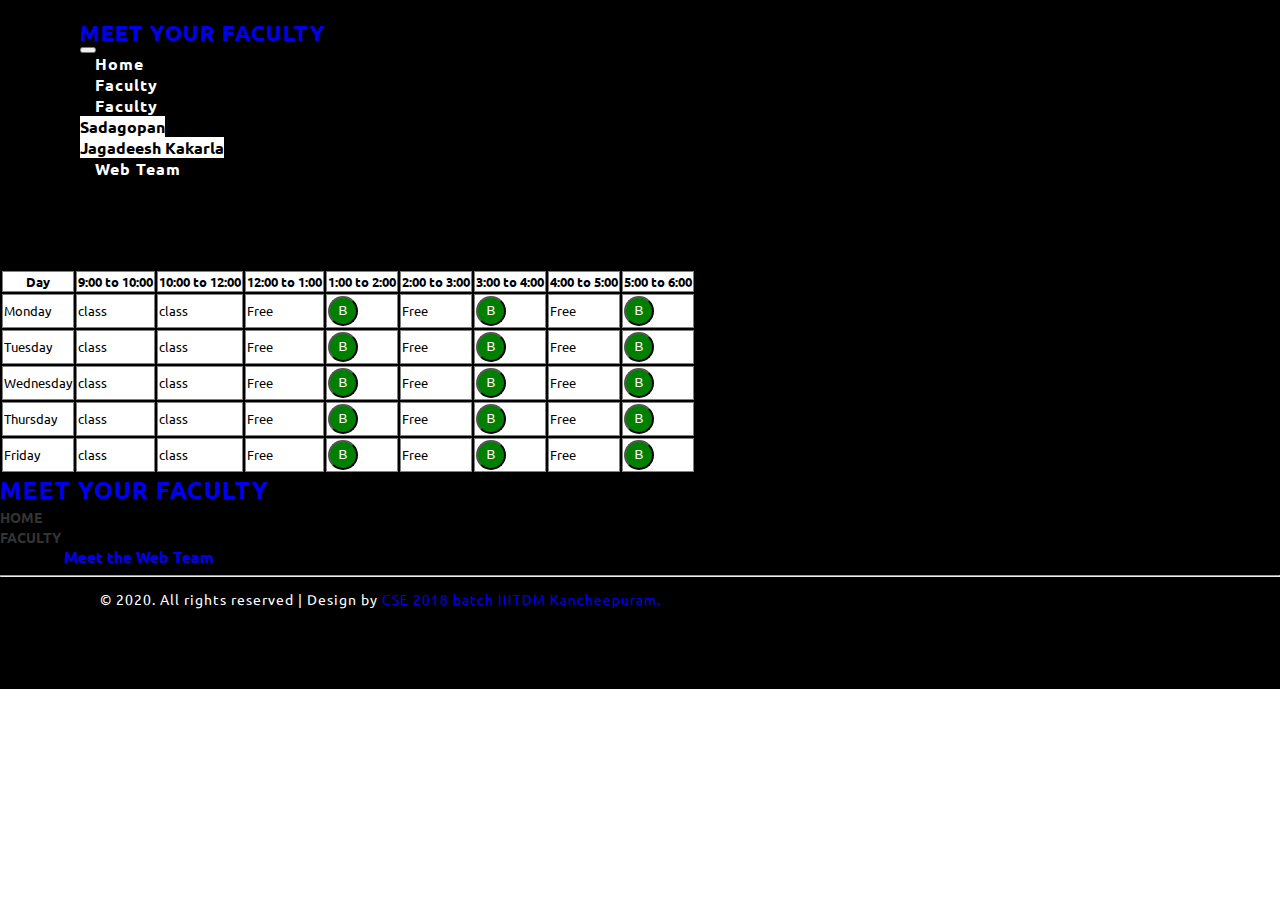
==== slots.html @ 19cb2a4a "upd" ====
<!DOCTYPE html>
<html lang="zxx">
  <head>
    <title>Meet your faculty - IIITDM</title>
    <meta name="viewport" content="width=device-width, initial-scale=1" />
    <meta charset="utf-8" />
    <meta
      name="keywords"
      content="Lite Responsive web template, Bootstrap Web Templates, Flat Web Templates, Android Compatible web template, 
	SmartPhone Compatible web template, free WebDesigns for Nokia, Samsung, LG, Sony Ericsson, Motorola web design"
    />
    <script>
      addEventListener(
        "load",
        function() {
          setTimeout(hideURLbar, 0);
        },
        false
      );

      function hideURLbar() {
        window.scrollTo(0, 1);
      }
    </script>
    <!-- Custom Theme files -->
    <link
      href="css/bootstrap.css"
      type="text/css"
      rel="stylesheet"
      media="all"
    />
    <link href="css/style.css" type="text/css" rel="stylesheet" media="all" />
    <!-- font-awesome icons -->
    <link href="css/fontawesome-all.min.css" rel="stylesheet" />
    <!-- //Custom Theme files -->
    <!-- online-fonts -->
    <link
      href="//fonts.googleapis.com/css?family=Ubuntu:300,300i,400,400i,500,500i,700,700i"
      rel="stylesheet"
    />
    <!-- //online-fonts -->
  </head>

  <body>
    <!-- banner -->
    <div class="banner" id="home">
      <!-- header -->
      <header>
        <nav
          class="navbar navbar-expand-lg navbar-light bg-gradient-secondary pt-3"
          
        >
          <h1>
            <a class="navbar-brand text-white" href="index.html">
              MEET YOUR FACULTY
            </a>
          </h1>
          <button
            class="navbar-toggler ml-md-auto"
            type="button"
            data-toggle="collapse"
            data-target="#navbarSupportedContent"
            aria-controls="navbarSupportedContent"
            aria-expanded="false"
            aria-label="Toggle navigation"
          >
            <span class="navbar-toggler-icon"></span>
          </button>
          <div class="collapse navbar-collapse" id="navbarSupportedContent">
            <ul class="navbar-nav ml-lg-auto text-center">
              <li class="nav-item scroll  mr-3 mt-lg-0 mt-3">
                <a class="nav-link" href="index.html">
                  Home
                </a>
              </li>
              <li class="nav-item  mr-3 mt-lg-0 mt-3">
                <a class="nav-link scroll" href="#services">Faculty</a>
              </li>
              <li class="nav-item dropdown mr-3 mt-lg-0 mt-3">
                <a
                  class="nav-link dropdown-toggle"
                  href="#"
                  id="navbarDropdown"
                  role="button"
                  data-toggle="dropdown"
                  aria-haspopup="true"
                  aria-expanded="false"
                >
                  Faculty
                </a>
                <div class="dropdown-menu" aria-labelledby="navbarDropdown">
                  <a class="dropdown-item scroll" href="#process">Sadagopan</a>
                  <div class="dropdown-divider"></div>
                  <a class="dropdown-item scroll" href="#partners">Jagadeesh Kakarla</a>
                </div>
              </li>
              <li class="nav-item scroll  mr-3 mt-lg-0 mt-3">
                <a class="nav-link" href="webteam.html">
                  Web Team
                </a>
              </li>
            </ul>
          </div>
        </nav>
      </header>
      <!-- //header -->

<!--table start -->      
<div class="container box_1170">
  <div style="padding-top: 20%;">
    <div class="table-responsive">
      <table class="table">
        <div>
          <tr>
            <th>Day</th>
            <th>9:00 to 10:00</th>
            <th>10:00 to 12:00</th>
            <th>12:00 to 1:00</th>
            <th>1:00 to 2:00</th>
            <th>2:00 to 3:00</th>
            <th>3:00 to 4:00</th>
            <th>4:00 to 5:00</th>
            <th>5:00 to 6:00</th>
          </tr>
        </div>
        <div>
          <tr>
            <td>Monday</td>
            <td>class</td>    
            <td>class</td>
            <td>Free</td>    
            <td><button class="button button1" onclick="alert('Slot is already taken')">B</button></td>
            <td>Free</td>    
            <td><button class="button button1" onclick="alert('Slot is already taken')">B</button></td>
            <td>Free</td>    
            <td><button class="button button1" onclick="alert('Slot is already taken')">B</button></td>
          </tr>
        </div>
        <div>
          <tr>
            <td>Tuesday</td>
            <td>class</td>    
            <td>class</td>
            <td>Free</td>    
            <td><button class="button button1" onclick="alert('Slot is already taken')">B</button></td>
            <td>Free</td>    
            <td><button class="button button1" onclick="alert('Slot is already taken')">B</button></td>
            <td>Free</td>    
            <td><button class="button button1" onclick="alert('Slot is already taken')">B</button></td>
          </tr>
        </div>
        <div>
          <tr>
            <td>Wednesday</td>
            <td>class</td>    
            <td>class</td>
            <td>Free</td>    
            <td><button class="button button1" onclick="alert('Slot is already taken')">B</button></td>
            <td>Free</td>    
            <td><button class="button button1" onclick="alert('Slot is already taken')">B</button></td>
            <td>Free</td>    
            <td><button class="button button1" onclick="alert('Slot is already taken')">B</button></td>
          </tr>
        </div>
        <div>
          <tr>
            <td>Thursday</td>
            <td>class</td>    
            <td>class</td>
            <td>Free</td>    
            <td><button class="button button1" onclick="alert('Slot is already taken')">B</button></td>
            <td>Free</td>    
            <td><button class="button button1" onclick="alert('Slot is already taken')">B</button></td>
            <td>Free</td>    
            <td><button class="button button1" onclick="alert('Slot is already taken')">B</button></td>
          </tr>
        </div>
        <div>
          <tr>
            <td>Friday</td>
            <td>class</td>    
            <td>class</td>
            <td>Free</td>    
            <td><button class="button button1" onclick="alert('Slot is already taken')">B</button></td>
            <td>Free</td>    
            <td><button class="button button1" onclick="alert('Slot is already taken')">B</button></td>
            <td>Free</td>    
            <td><button class="button button1" onclick="alert('Slot is already taken')">B</button></td>
          </tr>
        </div>
      </table>
    </div>
  </div>
</div>
<!--table end-->

    <!-- //contact -->
    <div class="text-sm-left text-center" style="background-color: black;">
      <div class="container py-4 py-sm-5"  >
        <h2>
          <a class="navbar-brand text-white" href="index.html">
            Meet your faculty
          </a>
        </h2>
        <div class="row py-sm-5 py-3">
          <div class="col-lg-2 col-md-4 col-sm-6">
            <ul class="list-agileits">
              <li>
                <a href="#home" class="nav-link scroll"> Home </a>
              </li>
              <li class="my-2">
                <a href="#services" class="nav-link scroll"> Faculty </a>
              </li>
          </div>
          <div class="col-lg-2 col-md-4 col-sm-6 mt-sm-5">
            <ul class="list-agileits">
              <li>
                <a href="#register" class="nav-link scroll"> </a>
              </li>
              <li class="my-2">
                <a href="#" class="nav-link"> </a>
              </li>
              <li class="my-2">
                <a href="#" class="nav-link"> </a>
              </li>
            </ul>
          </div>
          <div class="offset-lg-5"></div>
          <div class="col-lg-3 col-md-4 footer-end-grid mt-md-0 mt-sm-5">
              <a href="webteam.html" target="blank" ><strong> Meet the Web Team</strong> </a>
            </div>
          </div>
        </div>
        <hr/>
        <div class="d-flex justify-content-between pt-lg-5   footer-bottom-cpy" style="padding-bottom: 3%;">
          <div class="cpy-right text-center">
            <p style="margin-left: 100px;">
              © 2020. All rights reserved | Design by
              <a href="http://w3layouts.com" class="text-white">
                CSE 2018 batch IIITDM Kancheepuram.</a
              >
            </p>
          </div>
          <div class="social-icons pb-md-0 pb-4" style="margin-right: 200px;">
            <ul class="social-iconsv2 agileinfo text-center">
              <li class="ml-lg-5">
                <a href="#">
                  <i class="fab fa-facebook-f"></i>
                </a>
              </li>
              <li>
                <a href="#">
                  <i class="fab fa-twitter"></i>
                </a>
              </li>
              <li>
                <a href="#">
                  <i class="fab fa-google-plus-g"></i>
                </a>
              </li>
              <li>
                <a href="#">
                  <i class="fab fa-linkedin-in"></i>
                </a>
              </li>
            </ul>
          </div>
        </div>
      </div>
    <!-- //footer -->
    <!-- js -->
    <script src="js/jquery-2.2.3.min.js"></script>
    <!-- //js -->
    <!-- script for password match -->
    <script>
      window.onload = function() {
        document.getElementById("password1").onchange = validatePassword;
        document.getElementById("password2").onchange = validatePassword;
      };

      function validatePassword() {
        var pass2 = document.getElementById("password2").value;
        var pass1 = document.getElementById("password1").value;
        if (pass1 != pass2)
          document
            .getElementById("password2")
            .setCustomValidity("Passwords Don't Match");
        else document.getElementById("password2").setCustomValidity("");
        //empty string means no validation error
      }
    </script>
    <!-- script for password match -->
    <!-- start-smooth-scrolling -->
    <script src="js/move-top.js"></script>
    <script src="js/easing.js"></script>
    <script>
      jQuery(document).ready(function($) {
        $(".scroll").click(function(event) {
          event.preventDefault();

          $("html,body").animate(
            {
              scrollTop: $(this.hash).offset().top
            },
            1000
          );
        });
      });
    </script>
    <!-- //end-smooth-scrolling -->
    <!-- smooth-scrolling-of-move-up -->
    <script>
      $(document).ready(function() {
        /*
            var defaults = {
                containerID: 'toTop', // fading element id
                containerHoverID: 'toTopHover', // fading element hover id
                scrollSpeed: 1200,
                easingType: 'linear' 
            };
            */

        $().UItoTop({
          easingType: "easeOutQuart"
        });
      });
    </script>
    <script src="js/SmoothScroll.min.js"></script>
    <!-- //smooth-scrolling-of-move-up -->
    <!-- Bootstrap core JavaScript
================================================== -->
    <!-- Placed at the end of the document so the pages load faster -->
    <script src="js/bootstrap.js"></script>
  </body>
</html>
---- css/style.css ----
th,td {
  font-size: 13px;
  justify-content: center;
  border: 0.1px solid grey;
  background-color: #fff;
  font-family: "Ubuntu",sans-serif;
}

.table {
  justify-content: center;
}

.form {
  padding: 10% 10% 10% 10%;
}

.button {
  cursor: pointer;
  border-radius: 50%;
  height: 30px;
  width: 30px;
}

.button1 {
  color: white;
  background-color: green;
}

.button2 {
  background-color: red;
}

.bookslot-g {
  color: green;
}

body {
  margin: 0;
  font-family: "Ubuntu", sans-serif;
  background: #fff;
}

body a,
.slider-info a {
  transition: 0.5s all;
  -webkit-transition: 0.5s all;
  -moz-transition: 0.5s all;
  -o-transition: 0.5s all;
  -ms-transition: 0.5s all;
  text-decoration: none;
  outline: none;
}

.card_space {
  margin-bottom: 28px;
}

h1,
h2,
h3,
h4,
h5,
h6 {
  margin: 0;
  font-family: "Ubuntu", sans-serif;
}

p {
  margin: 0;
  color: #333;
  font-size: 1em;
  line-height: 2;
}

ul {
  margin: 0;
  padding: 0;
}

ul {
  list-style-type: none;
}

body a:hover {
  text-decoration: none;
}

body a:focus {
  outline: none;
  text-decoration: none;
}

.list-group-item {
  background-color: transparent;
}

/*-- bottom-to-top --*/

#toTop {
  display: none;
  text-decoration: none;
  position: fixed;
  bottom: 24px;
  right: 3%;
  overflow: hidden;
  z-index: 999;
  width: 32px;
  height: 32px;
  border: none;
  text-indent: 100%;
  background: url(../images/move-top.png) no-repeat 0px 0px;
}

#toTopHover {
  width: 32px;
  height: 32px;
  display: block;
  overflow: hidden;
  float: right;
  opacity: 0;
  -moz-opacity: 0;
  filter: alpha(opacity=0);
}

/*-- //bottom-to-top --*/

/* header */

header h1,
footer h2 {
  line-height: 0;
}

.navbar-light {
  padding: 1em 5em;
  position: absolute;
  z-index: 999;
  width: 100%;
  left: 0;
}

a.navbar-brand {
  font-family: "Ubuntu", sans-serif;
  text-transform: uppercase;
  font-weight: 800;
  font-size: 0.7em;
  letter-spacing: 1px;
}

a.navbar-brand i {
  color: rgba(0, 0, 0, 0.18);
  font-size: 2em;
}

.navbar-light .navbar-nav .nav-link {
  font-weight: 600;
  text-transform: capitalize;
  color: #fff;
  padding: 4px 15px;
  letter-spacing: 1px;
  -webkit-transition: 0.5s all ease;
  -moz-transition: 0.5s all ease;
  -o-transition: 0.5s all ease;
  -ms-transition: 0.5s all ease;
}

.navbar-light .navbar-nav .nav-link:hover,
.navbar-light .navbar-nav .nav-link:focus,
.navbar-light .navbar-nav .show > .nav-link,
.navbar-light .navbar-nav .active > .nav-link,
.navbar-light .navbar-nav .nav-link.show,
.navbar-light .navbar-nav .nav-link.active {
  color: #000000;
  background: #fff;
  border-radius: 5px;
  box-shadow: 0 20px 5px -10px rgba(0, 0, 0, 0.15);
  transform: translateY(5px);
  transform: translateY(5px);
  -ms-transform: translateY(5px);
  -o-transform: translateY(5px);
  -webkit-transform: translateY(5px);
}

.dropdown-item {
  color: #fff;
}

.dropdown-item,
.dropdown-item.active,
.dropdown-item:active {
  background-color: white;
  color: #000 !important;
  font-weight: 600;
}

.w3ls-btn {
  letter-spacing: 1px;
  font-weight: 600;
  background: transparent;
  border: 2px solid #fff;
  padding: 4px 15px;
  background: #eee;
}

/*-- //header --*/

/* banner */

.banner {
  background-color: #000;
  padding-top: 1%;
  /*background: url() center no-repeat;
	-webkit-background-size: cover;
	-moz-background-size: cover;
	-o-background-size: cover;
	-ms-background-size: cover;
	background-size: cover;
	position: relative; */
}

.inner-banner {
  background: url(../images/bg.jpg) no-repeat;
  -webkit-background-size: cover;
  -moz-background-size: cover;
  -o-background-size: cover;
  -ms-background-size: cover;
  background-size: cover;
  min-height: 200px;
  position: relative;
}

.banner-text {
  padding: 14vw 0;
  box-sizing: border-box;
}

.slider-info {
  text-align: right;
  width: 600px;
  margin-left: auto;
}

.slider-info h3 {
  font-size: 4em;
  text-transform: uppercase;
  color: #fff;
  font-weight: 600;
}

.agile-link-bnr {
  padding: 15px 80px;
  color: #fff;
  font-weight: 600;
  letter-spacing: 1px;
  font-size: 17px;
  background: #00bbf3;
  border: none;
  border-radius: 30px;
}

.agile-link-cnt {
  padding: 15px 40px;
  color: #fff;
  letter-spacing: 2px;
  font-size: 16px;
  background: #00bbf3;
  border: none;
  border-radius: 30px;
  text-transform: uppercase;
}

footer {
  background: #000;
}

.fv3-contact {
  padding: 0.5rem 1rem;
}

ul.social-iconsv2 li {
  display: inline-block;
  border-radius: 50%;
}

ul.social-iconsv2 li a {
  text-decoration: none;
  font-size: 16px;
}

ul.social-iconsv2 li a i.fab {
  font-size: 18px;
  line-height: 38px;
  width: 30px;
  height: 37px;
  color: #000;
  margin-right: 15px;
  border-radius: 50%;
  background-color: transparent;
  transition: all 0.5s ease-in-out;
  -webkit-transition: all 0.5s ease-in-out;
  -moz-transition: all 0.5s ease-in-out;
  -o-transition: all 0.5s ease-in-out;
  -ms-transition: all 0.5s ease-in-out;
}

ul.list-agileits li a {
  color: #333;
  text-transform: uppercase;
  font-weight: 600;
  font-size: 14px;
}

ul.social-iconsv2 li:first-child a {
  color: #3b5998;
}

ul.social-iconsv2 li:last-child {
  color: #287bbc;
}

.fv3-contact p {
  font-weight: 600;
}

.fv3-contact p a {
  color: #333;
}

/* //banner */

.cpy-right p {
  letter-spacing: 1px;
  font-size: 14px;
  color: #fff;
}

/* //end fixed social */

/* login */

.modal-content {
  position: relative;
  display: -webkit-box;
  display: -ms-flexbox;
  display: flex;
  -webkit-box-orient: vertical;
  -webkit-box-direction: normal;
  -ms-flex-direction: column;
  flex-direction: column;
  width: 100%;
  pointer-events: auto;
  border: 10px solid rgba(0, 0, 0, 0.19);
  border-radius: 0.3rem;
  outline: 0;
  color: #fff;
  font-family: "Ubuntu", sans-serif;
  background: #fff;
}

.right-w3l input[type="submit"] {
  background: #00bbf3;
  border: none;
  color: #fff;
  font-size: 1em;
  text-transform: uppercase;
  font-weight: 600;
  letter-spacing: 1px;
  font-family: "Ubuntu", sans-serif;
  cursor: pointer;
}

.col-form-label {
  text-transform: uppercase;
  font-weight: 600;
  color: #000;
  font-size: 13px;
  letter-spacing: 1px;
}

.modal-header {
  background: #fff;
  color: #000;
  border: none;
  text-transform: uppercase;
  margin: 0 auto;
}

.modal-body {
  position: relative;
  -webkit-box-flex: 1;
  -ms-flex: 1 1 auto;
  flex: 1 1 auto;
  padding: 1rem;
}

/* //modal */

/*--register--*/

.w3-register {
  background: #fff;
}

.register-bottom p span {
  color: #ff5f09;
  font-size: 1.5em;
  text-transform: uppercase;
  margin-left: 5px;
}

h3.agile-title {
  font-size: 4em;
  text-transform: uppercase;
  font-weight: 800;
  color: #000;
  margin-bottom: 1em;
}

.register-bottom h5 {
  color: #777;
  font-size: 1.5em;
  border-top: 1px solid rgba(0, 0, 0, 0.1);
}

.register-bottom h5 i {
  color: #000;
}

.title-wthree span {
  background: #00bbf3;
  width: 50px;
  height: 6px;
  margin: 0 0 1.5em;
  display: inline-block;
}

.fv3-register h6 {
  text-transform: uppercase;
  color: #000;
  margin-bottom: 10px;
}

.address h5 {
  color: #000;
  text-transform: capitalize;
  font-size: 1.1em;
}

.address p a,
p.c-txt {
  color: #777;
}

.address p a:hover {
  color: #000;
}

form.register-wthree label {
  line-height: 2.5;
  color: #000;
  font-weight: 600;
  text-transform: uppercase;
}

form.register-wthree label span {
  color: #00bbf3;
}

.btn-agile {
  background: #000;
  color: #fff;
  padding: 15px 10px;
  border-radius: 30px;
  text-transform: uppercase;
  font-weight: 600;
  letter-spacing: 1px;
}

form.register-wthree .form-control {
  border-radius: 0;
  border: none;
  background: #eee;
}

.register-top1 h5 {
  font-size: 2em;
}

.address h5 {
  font-size: 1.5em;
}

/*--//register--*/

/* services */

#services {
  background: #2d2d2d;
}

h4.sec-title {
  margin: 1.2em 0;
  text-transform: uppercase;
  color: #ff5f09;
  font-size: 1.5em;
}

h4.sec-title1 {
  margin: 0 1.2em;
  text-transform: uppercase;
  color: #000;
  font-size: 1.5em;
}

.agileits-services-grids i {
  font-size: 2em;
  color: #d56e9b;
  width: 50px;
  height: 50px;
  line-height: 50px;
  text-align: center;
  box-shadow: 7px 4px 5px rgba(0, 0, 0, 0.37);
  border-radius: 50%;
}

.agileits-services-grids p {
  color: #8c8c8c;
}

.agileits-services-grids span {
  width: 70px;
  height: 1px;
  background: #2d2d2d;
  display: block;
  margin-bottom: 1em;
}

.agileits-services-grids {
  background: rgba(0, 0, 0, 0.57);
  padding: 2em;
}

a.service-btn {
  background: #77bce7;
  color: #fff;
  font-size: 12px;
  text-transform: capitalize;
  padding: 6px 15px;
  display: inline-block;
  margin: 10px 0 0;
  border-radius: 5px;
  letter-spacing: 1px;
}

/*-- //services --*/

/* process */

h4.sec-title1.flow-odd {
  margin-right: 4em;
  margin-left: 0;
}

span.process-circle {
  display: block;
  background: #ff5f09;
  width: 25px;
  height: 25px;
  border-radius: 50%;
  border: 5px solid #fbdcce;
}

.process-direction {
  position: absolute;
  border-top: 3px dotted #4bafe8;
  transform: rotate(115deg);
  left: -62%;
  width: 91%;
  top: 253px;
}

.process-direction2 {
  position: absolute;
  border-top: 3px dotted #4bafe8;
  transform: rotate(64deg);
  left: -61%;
  width: 90%;
  top: -234px;
}

ul.partners-icon li i {
  font-size: 9em;
  color: #777;
}

ul.partners-icon li {
  display: inline-block;
  margin: 0 2em;
}

/* //process */

/* contact */

#partners {
  background: url(../images/partners.jpg) center no-repeat;
  background-size: cover;
}

textarea {
  height: 200px;
  resize: none;
}

/* //contact */

footer {
  background: url(../images/footer.jpg) center no-repeat;
  background-size: cover;
}

.fv3-contact span {
  color: #eee;
}

h2 a.navbar-brand {
  font-family: "Ubuntu", sans-serif;
  text-transform: uppercase;
  font-weight: 800;
  font-size: 1em;
}

h2 a.navbar-brand i {
  color: rgba(0, 0, 0, 0.18);
  font-size: 2em;
}

.form-control:focus {
  box-shadow: 0 0 0 0.2rem rgba(0, 123, 255, 0);
}

.footer-end-grid {
  padding-left: 4em;
}

/* -- Responsive code -- */

@media screen and (max-width: 1600px) {
}

@media screen and (max-width: 1440px) {
}

@media screen and (max-width: 1366px) {
}

@media screen and (max-width: 1280px) {
  .slider-info h3 {
    font-size: 3.5em;
  }
  h3.agile-title {
    font-size: 3.5em;
  }
}

@media screen and (max-width: 1080px) {
  .slider-info h3 {
    font-size: 3.2em;
  }
  .footer-end-grid {
    padding-left: 0em;
  }
  ul.partners-icon li i {
    font-size: 7em;
  }
  h4.sec-title1.flow-odd {
    margin-right: 0.5em;
  }
  .process-direction {
    transform: rotate(117deg);
    left: -67%;
    width: 97%;
    top: 235px;
  }
  .process-direction2 {
    transform: rotate(63deg);
    left: -66%;
    width: 97%;
    top: -208px;
  }
}

@media screen and (max-width: 1050px) {
}

@media screen and (max-width: 1024px) {
}

@media screen and (max-width: 991px) {
  .navbar-collapse {
    background: #00bbf3;
    padding: 1em;
  }
  .dropdown-menu.show {
    text-align: center;
  }
  h3.agile-title {
    font-size: 3em;
  }
  ul.partners-icon li {
    margin: 0 1em;
  }
  ul.partners-icon li i {
    font-size: 6em;
  }
  .process-direction,
  span.process-circle,
  .process-direction2 {
    display: none;
  }
  h4.sec-title1 {
    margin: 0;
  }
}

@media screen and (max-width: 900px) {
}

@media screen and (max-width: 800px) {
  .slider-info h3 {
    font-size: 2.8em;
  }
  .agile-link-cnt {
    padding: 10px 30px;
    letter-spacing: 1px;
    font-size: 15px;
  }
}

@media screen and (max-width: 768px) {
  .agile-link-bnr {
    padding: 9px 48px;
    font-size: 15px;
  }
  h3.agile-title {
    font-size: 2.5em;
  }
}

@media screen and (max-width: 736px) {
  .slider-info {
    width: 547px;
    padding-top: 3em;
  }
  ul.partners-icon li i {
    font-size: 4.5em;
  }
  .footer-bottom-cpy {
    display: flex;
    flex-direction: column;
  }
  .cpy-right {
    order: 1;
    max-width: 100%;
  }
  social-icons {
    order: 0;
  }
}

@media screen and (max-width: 667px) {
  .slider-info h3 {
    font-size: 2.5em;
  }
}

@media screen and (max-width: 640px) {
}

@media screen and (max-width: 600px) {
  .slider-info {
    width: auto;
  }
  .slider-info h3 {
    font-size: 2.3em;
  }
}

@media screen and (max-width: 568px) {
  h3.agile-title {
    font-size: 1.8em;
  }
  .btn-agile {
    padding: 10px;
  }
  .slider-info h3 {
    font-size: 1.8em;
  }
  form.register-wthree label {
    font-size: 0.9em;
  }
}

@media screen and (max-width: 480px) {
  .navbar-light {
    padding: 1em 2em;
  }
  ul.partners-icon li i {
    font-size: 3.5em;
  }
  h4.sec-title1 {
    font-size: 1.2em;
  }
  .agile-link-bnr {
    padding: 7px 30px;
    font-size: 14px;
  }
  .agile-link-cnt {
    padding: 8px 30px;
    letter-spacing: 0px;
    font-size: 14px;
  }
}

@media screen and (max-width: 414px) {
  a.navbar-brand i {
    font-size: 1.5em;
  }
  ul.partners-icon li {
    margin: 0 0.5em;
  }
}

@media screen and (max-width: 384px) {
  .agile-link-bnr {
    padding: 6px 25px;
    font-size: 14px;
    letter-spacing: 0;
  }
  h3.agile-title {
    font-size: 1.5em;
  }
  ul.partners-icon li {
    display: block;
  }
}

@media screen and (max-width: 375px) {
  .slider-info h3 {
    font-size: 1.6em;
  }
}

@media screen and (max-width: 320px) {
  .register-bottom h5 {
    font-size: 1.3em;
  }
}

/* -- //Responsive code -- */
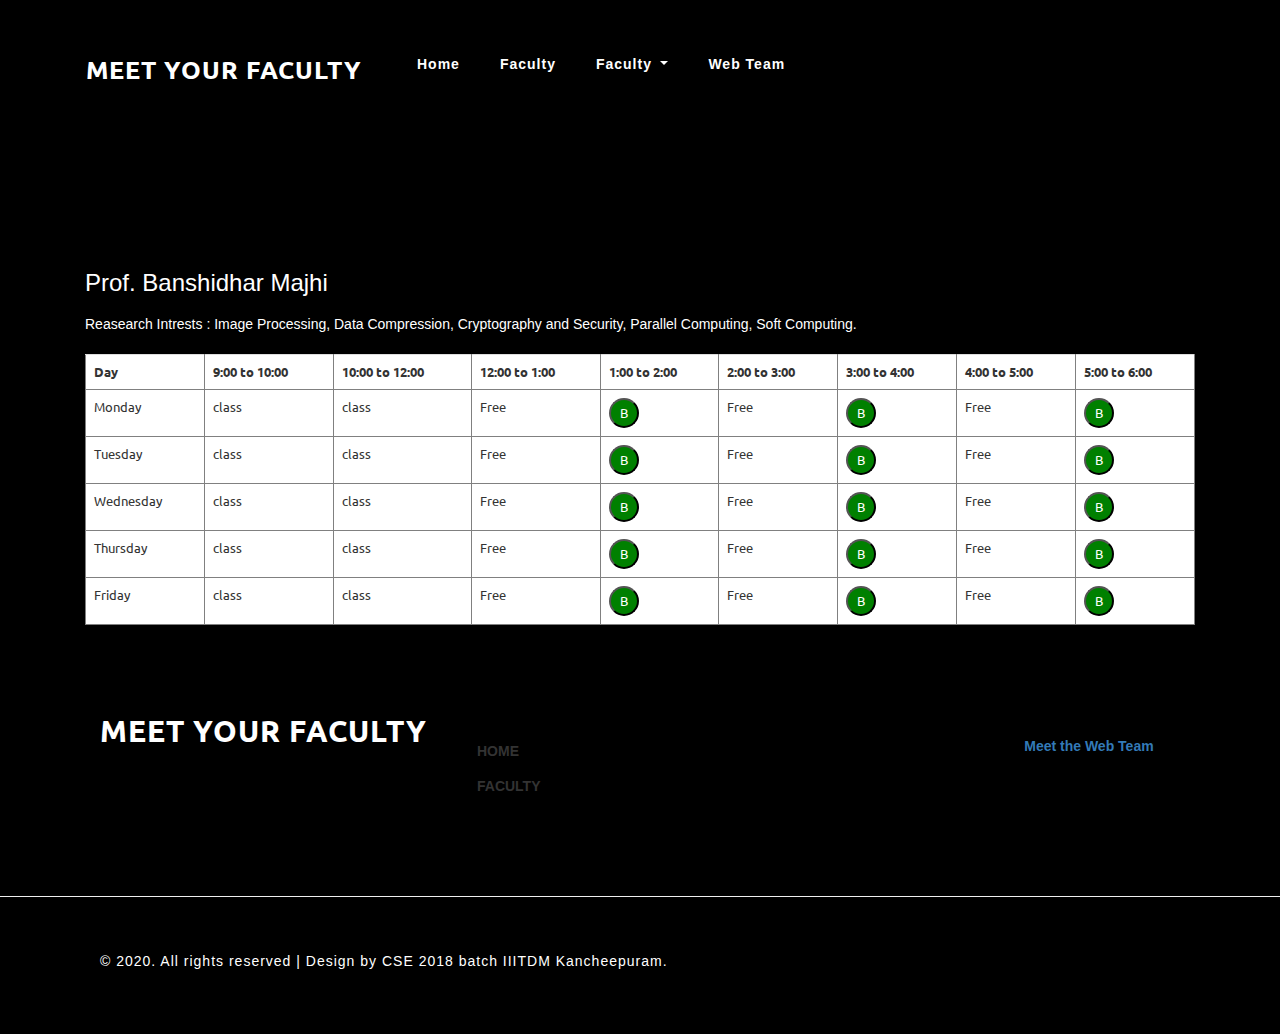
==== commit 74f3eb9c: "update" ====
--- a/slots.html
+++ b/slots.html
@@ -1,113 +1,119 @@
 <!DOCTYPE html>
 <html lang="zxx">
-  <head>
-    <title>Meet your faculty - IIITDM</title>
-    <meta name="viewport" content="width=device-width, initial-scale=1" />
-    <meta charset="utf-8" />
-    <meta
-      name="keywords"
-      content="Lite Responsive web template, Bootstrap Web Templates, Flat Web Templates, Android Compatible web template, 
-	SmartPhone Compatible web template, free WebDesigns for Nokia, Samsung, LG, Sony Ericsson, Motorola web design"
-    />
-    <script>
-      addEventListener(
-        "load",
-        function() {
-          setTimeout(hideURLbar, 0);
-        },
-        false
-      );
-
-      function hideURLbar() {
-        window.scrollTo(0, 1);
-      }
-    </script>
-    <!-- Custom Theme files -->
-    <link
-      href="css/bootstrap.css"
-      type="text/css"
-      rel="stylesheet"
-      media="all"
-    />
-    <link href="css/style.css" type="text/css" rel="stylesheet" media="all" />
-    <!-- font-awesome icons -->
-    <link href="css/fontawesome-all.min.css" rel="stylesheet" />
-    <!-- //Custom Theme files -->
-    <!-- online-fonts -->
-    <link
-      href="//fonts.googleapis.com/css?family=Ubuntu:300,300i,400,400i,500,500i,700,700i"
-      rel="stylesheet"
-    />
-    <!-- //online-fonts -->
-  </head>
-
-  <body>
-    <!-- banner -->
-    <div class="banner" id="home">
-      <!-- header -->
-      <header>
-        <nav
-          class="navbar navbar-expand-lg navbar-light bg-gradient-secondary pt-3"
-          
+<head>
+  <title>Meet your faculty - IIITDM</title>
+  <meta name="viewport" content="width=device-width, initial-scale=1" />
+  <meta charset="utf-8" />
+  <meta
+    name="keywords"
+    content="Lite Responsive web template, Bootstrap Web Templates, Flat Web Templates, Android Compatible web template, 
+SmartPhone Compatible web template, free WebDesigns for Nokia, Samsung, LG, Sony Ericsson, Motorola web design"
+  />
+  <script>
+    addEventListener(
+      "load",
+      function() {
+        setTimeout(hideURLbar, 0);
+      },
+      false
+    );
+    function hideURLbar() {
+      window.scrollTo(0, 1);
+    }
+  </script>
+  <!-- Custom Theme files -->
+  <link
+    href="css/bootstrap.css"
+    type="text/css"
+    rel="stylesheet"
+    media="all"
+  />
+  <link href="css/style.css" type="text/css" rel="stylesheet" media="all" />
+  <link href="js/modal.js" type="text/js" rel="stylesheet" media="all" />
+  <!-- font-awesome icons -->
+  <link href="css/fontawesome-all.min.css" rel="stylesheet" />
+  <!-- //Custom Theme files -->
+  <!-- online-fonts -->
+  <link
+    href="//fonts.googleapis.com/css?family=Ubuntu:300,300i,400,400i,500,500i,700,700i"
+    rel="stylesheet"
+  />
+  <!-- //online-fonts -->
+</head>
+<body>
+  <!-- banner -->
+  <div class="banner" id="home">
+    <!-- header -->
+    <header>
+      <nav
+        class="navbar navbar-expand-lg navbar-light bg-gradient-secondary pt-3"
+        
+      >
+        <h1>
+          <a class="navbar-brand text-white" href="index.html">
+            MEET YOUR FACULTY
+          </a>
+        </h1>
+        <button
+          class="navbar-toggler ml-md-auto"
+          type="button"
+          data-toggle="collapse"
+          data-target="#navbarSupportedContent"
+          aria-controls="navbarSupportedContent"
+          aria-expanded="false"
+          aria-label="Toggle navigation"
         >
-          <h1>
-            <a class="navbar-brand text-white" href="index.html">
-              MEET YOUR FACULTY
-            </a>
-          </h1>
-          <button
-            class="navbar-toggler ml-md-auto"
-            type="button"
-            data-toggle="collapse"
-            data-target="#navbarSupportedContent"
-            aria-controls="navbarSupportedContent"
-            aria-expanded="false"
-            aria-label="Toggle navigation"
-          >
-            <span class="navbar-toggler-icon"></span>
-          </button>
-          <div class="collapse navbar-collapse" id="navbarSupportedContent">
-            <ul class="navbar-nav ml-lg-auto text-center">
-              <li class="nav-item scroll  mr-3 mt-lg-0 mt-3">
-                <a class="nav-link" href="index.html">
-                  Home
-                </a>
-              </li>
-              <li class="nav-item  mr-3 mt-lg-0 mt-3">
-                <a class="nav-link scroll" href="#services">Faculty</a>
-              </li>
-              <li class="nav-item dropdown mr-3 mt-lg-0 mt-3">
-                <a
-                  class="nav-link dropdown-toggle"
-                  href="#"
-                  id="navbarDropdown"
-                  role="button"
-                  data-toggle="dropdown"
-                  aria-haspopup="true"
-                  aria-expanded="false"
-                >
-                  Faculty
-                </a>
-                <div class="dropdown-menu" aria-labelledby="navbarDropdown">
-                  <a class="dropdown-item scroll" href="#process">Sadagopan</a>
-                  <div class="dropdown-divider"></div>
-                  <a class="dropdown-item scroll" href="#partners">Jagadeesh Kakarla</a>
-                </div>
-              </li>
-              <li class="nav-item scroll  mr-3 mt-lg-0 mt-3">
-                <a class="nav-link" href="webteam.html">
-                  Web Team
-                </a>
-              </li>
-            </ul>
-          </div>
-        </nav>
-      </header>
-      <!-- //header -->
+          <span class="navbar-toggler-icon"></span>
+        </button>
+        <div class="collapse navbar-collapse" id="navbarSupportedContent">
+          <ul class="navbar-nav ml-lg-auto text-center">
+            <li class="nav-item scroll  mr-3 mt-lg-0 mt-3">
+              <a class="nav-link" href="index.html">
+                Home
+              </a>
+            </li>
+            <li class="nav-item  mr-3 mt-lg-0 mt-3">
+              <a class="nav-link scroll" href="#services">Faculty</a>
+            </li>
+            <li class="nav-item dropdown mr-3 mt-lg-0 mt-3">
+              <a
+                class="nav-link dropdown-toggle"
+                href="#"
+                id="navbarDropdown"
+                role="button"
+                data-toggle="dropdown"
+                aria-haspopup="true"
+                aria-expanded="false"
+              >
+                Faculty
+              </a>
+              <div class="dropdown-menu" aria-labelledby="navbarDropdown">
+                <a class="dropdown-item scroll" href="#process">Sadagopan</a>
+                <div class="dropdown-divider"></div>
+                <a class="dropdown-item scroll" href="#partners">Jagadeesh Kakarla</a>
+              </div>
+            </li>
+            <li class="nav-item scroll  mr-3 mt-lg-0 mt-3">
+              <a class="nav-link" href="webteam.html">
+                Web Team
+              </a>
+            </li>
+          </ul>
+        </div>
+      </nav>
+    </header>
+<!-- //header -->
 
 <!--table start -->      
+<div class="mobileHide">
 <div class="container box_1170">
-  <div style="padding-top: 20%;">
+  <div style="padding-bottom: 1%; padding-top: 10%;">
+    <h3 class="name_slot">
+      Prof. Banshidhar  Majhi
+    </h3>
+    <h5 class="name_slot">
+      Reasearch Intrests : Image Processing, Data Compression, Cryptography and Security, Parallel Computing, Soft Computing.
+    </h5>
     <div class="table-responsive">
       <table class="table">
         <div>
@@ -129,11 +135,11 @@
             <td>class</td>    
             <td>class</td>
             <td>Free</td>    
-            <td><button class="button button1" onclick="alert('Slot is already taken')">B</button></td>
-            <td>Free</td>    
-            <td><button class="button button1" onclick="alert('Slot is already taken')">B</button></td>
-            <td>Free</td>    
-            <td><button class="button button1" onclick="alert('Slot is already taken')">B</button></td>
+            <td><button type="button" class="button button1" data-toggle="modal" data-target="#myModal">B</button></td>
+            <td>Free</td>    
+            <td><button type="button" class="button button1" data-toggle="modal" data-target="#myModal">B</button></td>
+            <td>Free</td>    
+            <td><button type="button" class="button button1" data-toggle="modal" data-target="#myModal">B</button></td>
           </tr>
         </div>
         <div>
@@ -142,11 +148,11 @@
             <td>class</td>    
             <td>class</td>
             <td>Free</td>    
-            <td><button class="button button1" onclick="alert('Slot is already taken')">B</button></td>
-            <td>Free</td>    
-            <td><button class="button button1" onclick="alert('Slot is already taken')">B</button></td>
-            <td>Free</td>    
-            <td><button class="button button1" onclick="alert('Slot is already taken')">B</button></td>
+            <td><button type="button" class="button button1" data-toggle="modal" data-target="#myModal">B</button></td>
+            <td>Free</td>    
+            <td><button type="button" class="button button1" data-toggle="modal" data-target="#myModal">B</button></td>
+            <td>Free</td>    
+            <td><button type="button" class="button button1" data-toggle="modal" data-target="#myModal">B</button></td>
           </tr>
         </div>
         <div>
@@ -155,11 +161,11 @@
             <td>class</td>    
             <td>class</td>
             <td>Free</td>    
-            <td><button class="button button1" onclick="alert('Slot is already taken')">B</button></td>
-            <td>Free</td>    
-            <td><button class="button button1" onclick="alert('Slot is already taken')">B</button></td>
-            <td>Free</td>    
-            <td><button class="button button1" onclick="alert('Slot is already taken')">B</button></td>
+            <td><button type="button" class="button button1" data-toggle="modal" data-target="#myModal">B</button></td>
+            <td>Free</td>    
+            <td><button type="button" class="button button1" data-toggle="modal" data-target="#myModal">B</button></td>
+            <td>Free</td>    
+            <td><button type="button" class="button button1" data-toggle="modal" data-target="#myModal">B</button></td>
           </tr>
         </div>
         <div>
@@ -168,11 +174,11 @@
             <td>class</td>    
             <td>class</td>
             <td>Free</td>    
-            <td><button class="button button1" onclick="alert('Slot is already taken')">B</button></td>
-            <td>Free</td>    
-            <td><button class="button button1" onclick="alert('Slot is already taken')">B</button></td>
-            <td>Free</td>    
-            <td><button class="button button1" onclick="alert('Slot is already taken')">B</button></td>
+            <td><button type="button" class="button button1" data-toggle="modal" data-target="#myModal">B</button></td>
+            <td>Free</td>    
+            <td><button type="button" class="button button1" data-toggle="modal" data-target="#myModal">B</button></td>
+            <td>Free</td>    
+            <td><button type="button" class="button button1" data-toggle="modal" data-target="#myModal">B</button></td>
           </tr>
         </div>
         <div>
@@ -181,18 +187,87 @@
             <td>class</td>    
             <td>class</td>
             <td>Free</td>    
-            <td><button class="button button1" onclick="alert('Slot is already taken')">B</button></td>
-            <td>Free</td>    
-            <td><button class="button button1" onclick="alert('Slot is already taken')">B</button></td>
-            <td>Free</td>    
-            <td><button class="button button1" onclick="alert('Slot is already taken')">B</button></td>
+            <td><button type="button" class="button button1" data-toggle="modal" data-target="#myModal">B</button></td>
+            <td>Free</td>    
+            <td><button type="button" class="button button1" data-toggle="modal" data-target="#myModal">B</button></td>
+            <td>Free</td>    
+            <td><button type="button" class="button button1" data-toggle="modal" data-target="#myModal">B</button></td>
           </tr>
         </div>
       </table>
     </div>
   </div>
 </div>
+
+</div>
 <!--table end-->
+
+<!--mobile view-->
+<div class="mobileShow">
+  <div class="container box_1170" style="padding-bottom: 2%; padding-top: 13%;">
+    <h3 class="name_slot">
+      Prof. Banshidhar  Majhi
+    </h3>
+    <h5 class="name_slot">
+      Reasearch Intrests : Image Processing, Data Compression, Cryptography and Security, Parallel Computing, Soft Computing.
+    </h5>
+    <div class="row">
+      <div class="col">
+        <p class="mtable">Monday</p>
+        <p class="mtable">Tuesday</p>
+        <p class="mtable">Wednesday</p>
+        <p class="mtable">Thursday</p>
+        <p class="mtable">Friday</p>
+      </div>
+      <div class="col">
+        <button type="button" class="button button1" data-toggle="modal" data-target="#mymodal">B</button>
+      </div>
+    </div>
+  </div>  
+</div>
+<!--mobile view-->
+
+<!--Modal Start-->
+<div class="modal fade" id="myModal" role="dialog">
+  <div class="modal-dialog modal-lg">
+    <div class="modal-content">
+      <div class="modal-header">
+        <!-- <button style="float: right;" type="button" class="close" data-dismiss="modal">&times;</button> -->
+        <h4 class="modal-title">Modal Header</h4>
+      </div>
+      <div class="modal-body">
+        <p>This is a large modal.</p>
+      </div>
+      <div class="modal-footer">
+        <button type="button" class="btn btn-default" data-dismiss="modal">Close</button>
+      </div>
+    </div>
+  </div>
+</div>
+</div>
+<!--Modal End-->
+
+<!--Mobile Modal Start-->
+<center>
+<div class="modal fade" id="mymodal" role="dialog">
+  <div class="modal-dialog modal-sm" style="width: 70%;">
+    <div class="modal-content">
+      <div class="modal-header">
+        <!-- <button style="float: right;" type="button" class="close" data-dismiss="modal">&times;</button> -->
+        <h4 class="modal-title">Modal Header</h4>
+      </div>
+      <div class="modal-body">
+        <p>This is a small modal.</p>
+      </div>
+      <div class="modal-footer">
+        <button type="button" class="btn btn-default" data-dismiss="modal">Close</button>
+      </div>
+    </div>
+  </div>
+</div>
+</div>
+</center>
+<!--Mobile Modal End-->
 
     <!-- //contact -->
     <div class="text-sm-left text-center" style="background-color: black;">
@@ -293,7 +368,7 @@
     <!-- start-smooth-scrolling -->
     <script src="js/move-top.js"></script>
     <script src="js/easing.js"></script>
-    <script>
+    <!-- <script>
       jQuery(document).ready(function($) {
         $(".scroll").click(function(event) {
           event.preventDefault();
@@ -306,7 +381,7 @@
           );
         });
       });
-    </script>
+    </script> -->
     <!-- //end-smooth-scrolling -->
     <!-- smooth-scrolling-of-move-up -->
     <script>
@@ -325,11 +400,31 @@
         });
       });
     </script>
+<script>
+  var modal = document.getElementById("myModal");
+  var btn = document.getElementById("myBtn");
+  var span = document.getElementsByClassName("close")[0];
+  btn.onclick = function() {
+    modal.style.display = "block";
+  }
+  span.onclick = function() {
+    modal.style.display = "none";
+  }
+  window.onclick = function(event) {
+    if (event.target == modal) {
+      modal.style.display = "none";
+    }
+  }
+</script>
     <script src="js/SmoothScroll.min.js"></script>
-    <!-- //smooth-scrolling-of-move-up -->
+    <script src="https://ajax.googleapis.com/ajax/libs/jquery/3.4.1/jquery.min.js"></script>
+    <script src="https://maxcdn.bootstrapcdn.com/bootstrap/3.4.1/js/bootstrap.min.js"></script>
+    <link rel="stylesheet" href="https://maxcdn.bootstrapcdn.com/bootstrap/3.4.1/css/bootstrap.min.css">
+    <!-- smooth-scrolling-of-move-up -->
     <!-- Bootstrap core JavaScript
 ================================================== -->
     <!-- Placed at the end of the document so the pages load faster -->
     <script src="js/bootstrap.js"></script>
+    <!-- <script src="js/modal.js"></script> -->
   </body>
 </html>
--- a/css/style.css
+++ b/css/style.css
@@ -1,3 +1,28 @@
+
+.mobileShow { display: none;}
+
+/* Smartphone Portrait and Landscape */
+@media only screen
+  and (min-device-width : 320px)
+  and (max-device-width : 480px){ 
+    .mobileShow {display: inline;}
+}
+
+.mobileHide { display: inline; }
+
+  /* Smartphone Portrait and Landscape */
+  @media only screen
+    and (min-device-width : 320px)
+    and (max-device-width : 480px){
+     .mobileHide { display: none;}
+  }
+
+.name_slot {
+  color: white;
+  font-family: sans-serif;
+  padding-bottom: 1%;
+}
+
 
 th,td {
   font-size: 13px;
@@ -11,6 +36,12 @@
   justify-content: center;
 }
 
+.mtable {
+  color: white;
+  border: white;
+  border-width: 1px;
+}
+
 .form {
   padding: 10% 10% 10% 10%;
 }
@@ -35,12 +66,50 @@
   color: green;
 }
 
+.modal {
+  display: none; /* Hidden by default */
+  position: fixed; /* Stay in place */
+  z-index: 1; /* Sit on top */
+  padding-top: 100px; /* Location of the box */
+  left: 0;
+  top: 0;
+  width: 100%; /* Full width */
+  height: 100%; /* Full height */
+  overflow: auto; /* Enable scroll if needed */
+  background-color: rgb(0,0,0); /* Fallback color */
+  background-color: rgba(0,0,0,0.4); /* Black w/ opacity */
+}
+
+/* Modal Content */
+.modal-content {
+  background-color:#fefefe;
+  margin: auto;
+  padding: 20px;
+  border: 1px solid #888;
+  width: 80%;
+}
+
+/* The Close Button */
+.close {
+  color: #aaaaaa;
+  float: right;
+  font-size: 28px;
+  font-weight: bold;
+}
+
+.close:hover,
+.close:focus {
+  color: #000;
+  text-decoration: none;
+  cursor: pointer;
+}
+
 body {
   margin: 0;
   font-family: "Ubuntu", sans-serif;
   background: #fff;
-}
-
+} 
+ 
 body a,
 .slider-info a {
   transition: 0.5s all;
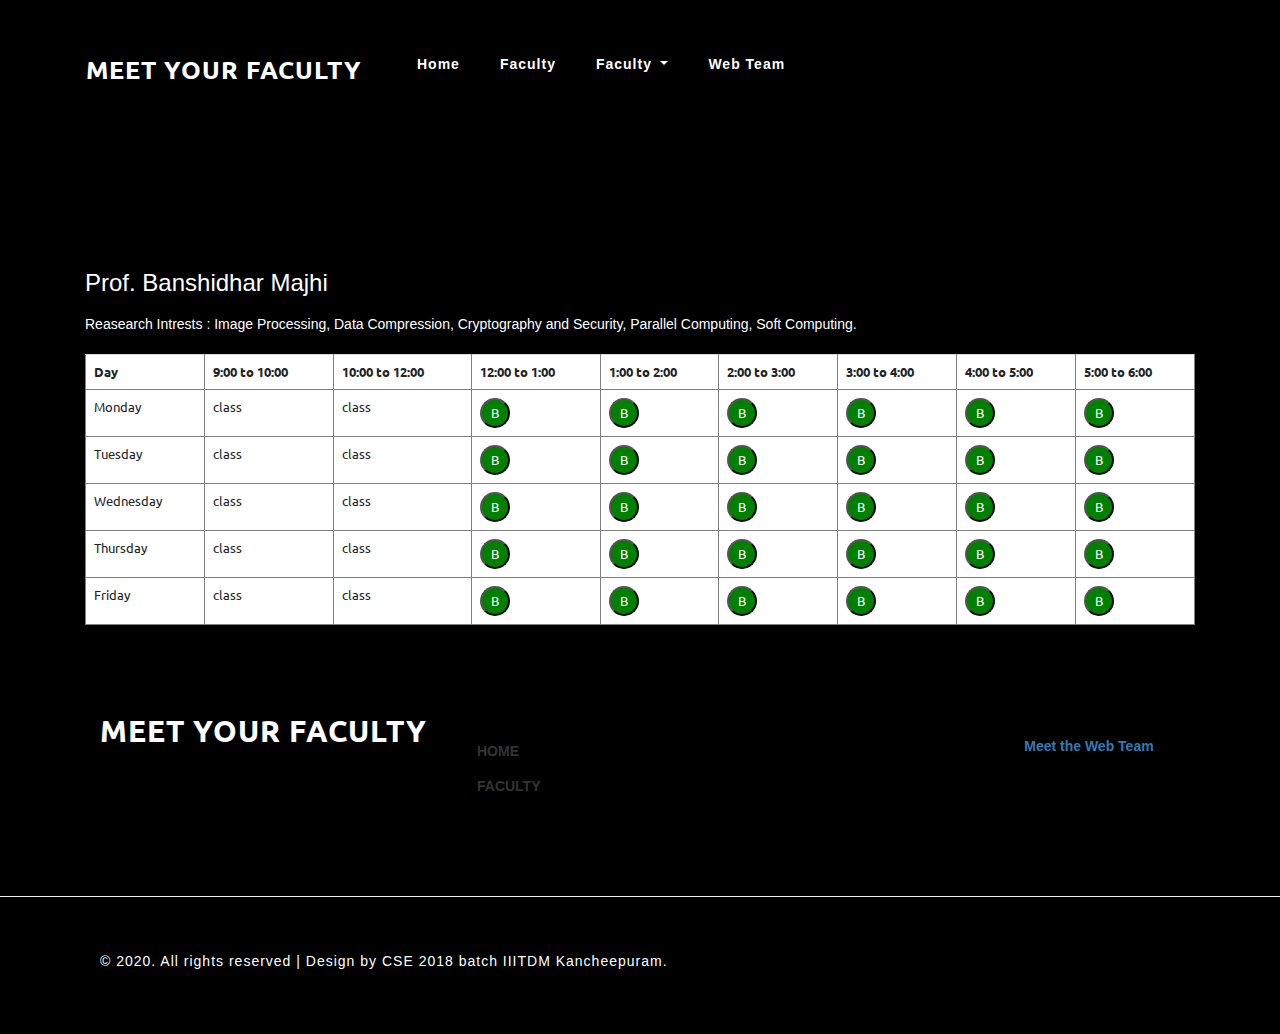
==== commit 7c57cf7b: "upd modal" ====
--- a/slots.html
+++ b/slots.html
@@ -29,7 +29,13 @@
     media="all"
   />
   <link href="css/style.css" type="text/css" rel="stylesheet" media="all" />
-  <link href="js/modal.js" type="text/js" rel="stylesheet" media="all" />
+  <link rel="stylesheet" href="fonts/icomoon/style.css">
+  <link rel="stylesheet" href="css/bootstrap.min.css">
+  <link rel="stylesheet" href="//maxcdn.bootstrapcdn.com/font-awesome/4.3.0/css/font-awesome.min.css">
+  <link rel="stylesheet" href="css/nouislider.min.css">
+  <link rel="stylesheet" href="css/bootstrap-datetimepicker.css">
+  <link rel="stylesheet" href="css/style.css">
+  <!-- <link href="js/modal.js" type="text/js" rel="stylesheet" media="all" /> -->
   <!-- font-awesome icons -->
   <link href="css/fontawesome-all.min.css" rel="stylesheet" />
   <!-- //Custom Theme files -->
@@ -105,7 +111,7 @@
 <!-- //header -->
 
 <!--table start -->      
-<div class="mobileHide">
+<div >
 <div class="container box_1170">
   <div style="padding-bottom: 1%; padding-top: 10%;">
     <h3 class="name_slot">
@@ -134,12 +140,12 @@
             <td>Monday</td>
             <td>class</td>    
             <td>class</td>
-            <td>Free</td>    
-            <td><button type="button" class="button button1" data-toggle="modal" data-target="#myModal">B</button></td>
-            <td>Free</td>    
-            <td><button type="button" class="button button1" data-toggle="modal" data-target="#myModal">B</button></td>
-            <td>Free</td>    
-            <td><button type="button" class="button button1" data-toggle="modal" data-target="#myModal">B</button></td>
+            <td><button type="button" class="button button1" data-toggle="modal" data-target="#exampleModalCenter">B</button></td>    
+            <td><button type="button" class="button button1" data-toggle="modal" data-target="#exampleModalCenter">B</button></td>
+            <td><button type="button" class="button button1" data-toggle="modal" data-target="#exampleModalCenter">B</button></td>    
+            <td><button type="button" class="button button1" data-toggle="modal" data-target="#exampleModalCenter">B</button></td>
+            <td><button type="button" class="button button1" data-toggle="modal" data-target="#exampleModalCenter">B</button></td>    
+            <td><button type="button" class="button button1" data-toggle="modal" data-target="#exampleModalCenter">B</button></td>
           </tr>
         </div>
         <div>
@@ -147,12 +153,12 @@
             <td>Tuesday</td>
             <td>class</td>    
             <td>class</td>
-            <td>Free</td>    
-            <td><button type="button" class="button button1" data-toggle="modal" data-target="#myModal">B</button></td>
-            <td>Free</td>    
-            <td><button type="button" class="button button1" data-toggle="modal" data-target="#myModal">B</button></td>
-            <td>Free</td>    
-            <td><button type="button" class="button button1" data-toggle="modal" data-target="#myModal">B</button></td>
+            <td><button type="button" class="button button1" data-toggle="modal" data-target="#exampleModalCenter">B</button></td>    
+            <td><button type="button" class="button button1" data-toggle="modal" data-target="#exampleModalCenter">B</button></td>
+            <td><button type="button" class="button button1" data-toggle="modal" data-target="#exampleModalCenter">B</button></td>    
+            <td><button type="button" class="button button1" data-toggle="modal" data-target="#exampleModalCenter">B</button></td>
+            <td><button type="button" class="button button1" data-toggle="modal" data-target="#exampleModalCenter">B</button></td>    
+            <td><button type="button" class="button button1" data-toggle="modal" data-target="#exampleModalCenter">B</button></td>
           </tr>
         </div>
         <div>
@@ -160,12 +166,12 @@
             <td>Wednesday</td>
             <td>class</td>    
             <td>class</td>
-            <td>Free</td>    
-            <td><button type="button" class="button button1" data-toggle="modal" data-target="#myModal">B</button></td>
-            <td>Free</td>    
-            <td><button type="button" class="button button1" data-toggle="modal" data-target="#myModal">B</button></td>
-            <td>Free</td>    
-            <td><button type="button" class="button button1" data-toggle="modal" data-target="#myModal">B</button></td>
+            <td><button type="button" class="button button1" data-toggle="modal" data-target="#exampleModalCenter">B</button></td>    
+            <td><button type="button" class="button button1" data-toggle="modal" data-target="#exampleModalCenter">B</button></td>
+            <td><button type="button" class="button button1" data-toggle="modal" data-target="#exampleModalCenter">B</button></td>    
+            <td><button type="button" class="button button1" data-toggle="modal" data-target="#exampleModalCenter">B</button></td>
+            <td><button type="button" class="button button1" data-toggle="modal" data-target="#exampleModalCenter">B</button></td>    
+            <td><button type="button" class="button button1" data-toggle="modal" data-target="#exampleModalCenter">B</button></td>
           </tr>
         </div>
         <div>
@@ -173,12 +179,12 @@
             <td>Thursday</td>
             <td>class</td>    
             <td>class</td>
-            <td>Free</td>    
-            <td><button type="button" class="button button1" data-toggle="modal" data-target="#myModal">B</button></td>
-            <td>Free</td>    
-            <td><button type="button" class="button button1" data-toggle="modal" data-target="#myModal">B</button></td>
-            <td>Free</td>    
-            <td><button type="button" class="button button1" data-toggle="modal" data-target="#myModal">B</button></td>
+            <td><button type="button" class="button button1" data-toggle="modal" data-target="#exampleModalCenter">B</button></td>    
+            <td><button type="button" class="button button1" data-toggle="modal" data-target="#exampleModalCenter">B</button></td>
+            <td><button type="button" class="button button1" data-toggle="modal" data-target="#exampleModalCenter">B</button></td>    
+            <td><button type="button" class="button button1" data-toggle="modal" data-target="#exampleModalCenter">B</button></td>
+            <td><button type="button" class="button button1" data-toggle="modal" data-target="#exampleModalCenter">B</button></td>    
+            <td><button type="button" class="button button1" data-toggle="modal" data-target="#exampleModalCenter">B</button></td>
           </tr>
         </div>
         <div>
@@ -186,12 +192,12 @@
             <td>Friday</td>
             <td>class</td>    
             <td>class</td>
-            <td>Free</td>    
-            <td><button type="button" class="button button1" data-toggle="modal" data-target="#myModal">B</button></td>
-            <td>Free</td>    
-            <td><button type="button" class="button button1" data-toggle="modal" data-target="#myModal">B</button></td>
-            <td>Free</td>    
-            <td><button type="button" class="button button1" data-toggle="modal" data-target="#myModal">B</button></td>
+            <td><button type="button" class="button button1" data-toggle="modal" data-target="#exampleModalCenter">B</button></td>    
+            <td><button type="button" class="button button1" data-toggle="modal" data-target="#exampleModalCenter">B</button></td>
+            <td><button type="button" class="button button1" data-toggle="modal" data-target="#exampleModalCenter">B</button></td>    
+            <td><button type="button" class="button button1" data-toggle="modal" data-target="#exampleModalCenter">B</button></td>
+            <td><button type="button" class="button button1" data-toggle="modal" data-target="#exampleModalCenter">B</button></td>    
+            <td><button type="button" class="button button1" data-toggle="modal" data-target="#exampleModalCenter">B</button></td>
           </tr>
         </div>
       </table>
@@ -201,10 +207,20 @@
 
 </div>
 <!--table end-->
-
+<!-- <div class="row">
+  <div class="col">
+    <div class="bg-light p-4">
+      <button class="btn btn-primary" data-toggle="modal" data-target="#exampleModalCenter">
+        Launch Demo Modal
+      </button>
+    </div>
+  </div>
+</div>
+</div>
+</div> -->
 <!--mobile view-->
-<div class="mobileShow">
-  <div class="container box_1170" style="padding-bottom: 2%; padding-top: 13%;">
+<!-- <div class="mobileShow">
+  <div class="container box_1170" style="padding-bottom: 1%;">
     <h3 class="name_slot">
       Prof. Banshidhar  Majhi
     </h3>
@@ -224,16 +240,16 @@
       </div>
     </div>
   </div>  
-</div>
+</div> -->
 <!--mobile view-->
 
 <!--Modal Start-->
-<div class="modal fade" id="myModal" role="dialog">
+<!-- <div class="modal fade" id="myModal" role="dialog">
   <div class="modal-dialog modal-lg">
     <div class="modal-content">
       <div class="modal-header">
-        <!-- <button style="float: right;" type="button" class="close" data-dismiss="modal">&times;</button> -->
-        <h4 class="modal-title">Modal Header</h4>
+        <button style="float: right;" type="button" class="close" data-dismiss="modal">&times;</button> -->
+        <!-- <h4 class="modal-title">Modal Header</h4>
       </div>
       <div class="modal-body">
         <p>This is a large modal.</p>
@@ -243,12 +259,46 @@
       </div>
     </div>
   </div>
-</div>
-</div>
+</div> -->
+<!-- </div> -->
 <!--Modal End-->
 
+<div class="modal fade" id="exampleModalCenter" tabindex="-1" role="dialog" aria-labelledby="exampleModalCenterTitle" aria-hidden="true">
+  <div class="modal-dialog modal-dialog-centered" role="document">
+    <div class="modal-content rounded-0">
+      <div class="modal-header">
+        <h5 class="modal-title" id="exampleModalCenterTitle">Book your slot</h5>
+        <button type="button" class="close" data-dismiss="modal" aria-label="Close">
+          <span aria-hidden="true"><span class="icon-close2"></span></span>
+        </button>
+      </div>
+      <div class="modal-body">
+      <div>
+        <div class="bg-light p-4 mb-4">
+          <div class="form-group">
+            <label for="name" class="ml-2" style="color: black;">Name</label>
+            <input type="text" class="form-control m-1 form-pill" placeholder="Name" id="name">
+          </div>
+          <div class="form-group">
+            <label for="email" class="ml-2" style="color: black;">Email</label>
+            <input type="email" class="form-control m-1 form-pill" placeholder="Email" id="email">
+          </div>
+          <div class="form-group">
+            <label for="password" class="ml-2" style="color: black;">Reason for meeting</label>
+            <!-- <input type="password" class="form-control m-1 form-pill" placeholder="Password" id="password"> -->
+            <div class="input-group form-group form-control-shadow">
+              <textarea name="" class="form-control border-0" id="" cols="25" rows="7" placeholder="Write your text here..."></textarea>
+            </div>
+            <button type="button" class="btn btn-default" data-dismiss="modal">Close</button>
+          </div>
+        </div>
+      </div>  
+      </div>
+    </div>
+  </div>
+</div>
+
 <!--Mobile Modal Start-->
-<center>
 <div class="modal fade" id="mymodal" role="dialog">
   <div class="modal-dialog modal-sm" style="width: 70%;">
     <div class="modal-content">
@@ -266,7 +316,6 @@
   </div>
 </div>
 </div>
-</center>
 <!--Mobile Modal End-->
 
     <!-- //contact -->
@@ -418,13 +467,20 @@
 </script>
     <script src="js/SmoothScroll.min.js"></script>
     <script src="https://ajax.googleapis.com/ajax/libs/jquery/3.4.1/jquery.min.js"></script>
-    <script src="https://maxcdn.bootstrapcdn.com/bootstrap/3.4.1/js/bootstrap.min.js"></script>
-    <link rel="stylesheet" href="https://maxcdn.bootstrapcdn.com/bootstrap/3.4.1/css/bootstrap.min.css">
+    <!-- <script src="https://maxcdn.bootstrapcdn.com/bootstrap/3.4.1/js/bootstrap.min.js"></script> -->
+    <link rel="stylesheet" href="https://maxcdn.bootstrapcdn.com/bootstrap/3.4.1/css/bootstrap.min.css"> 
     <!-- smooth-scrolling-of-move-up -->
     <!-- Bootstrap core JavaScript
 ================================================== -->
     <!-- Placed at the end of the document so the pages load faster -->
     <script src="js/bootstrap.js"></script>
     <!-- <script src="js/modal.js"></script> -->
+    <script src="js/jquery-3.3.1.min.js"></script>
+    <script src="js/popper.min.js"></script>
+    <script src="js/bootstrap.min.js"></script>
+    <script src="js/moments.min.js"></script>
+    <script src="js/bootstrap-datetimepicker.js"></script>
+    <script src="js/nouislider.min.js"></script>
+    <script src="js/main.js"></script>
   </body>
 </html>
--- a/css/style.css
+++ b/css/style.css
@@ -1,5 +1,118 @@
+
+.form-control.form-pill {
+  border-radius: 30px;
+}
+
+.form-control {
+  font-size: .9rem;
+}
+
+.form-control {
+  font-size: .9rem; }
+  .form-control:active, .form-control:focus {
+    outline: none;
+    -webkit-box-shadow: none !important;
+    box-shadow: none !important;
+    border-color: #5753C9; }
+  .form-control.form-pill {
+    border-radius: 30px; }
+
+.form-control-shadow {
+  background: #fff;
+  -webkit-box-shadow: 0 1px 2px 0 rgba(0, 0, 0, 0.08);
+  box-shadow: 0 1px 2px 0 rgba(0, 0, 0, 0.08); }
+
+
+  .input-group .input-group-text {
+    font-size: .9rem; }
+  
+  .input-group .input-group-pill .input-group-text {
+    border-top-left-radius: 30px;
+    border-bottom-left-radius: 30px; }
+  
+  .input-group .input-icon-bg-transparent.input-group-prepend .input-group-text {
+    -webkit-transition: 0s all ease !important;
+    -o-transition: 0s all ease !important;
+    transition: 0s all ease !important;
+    background: #fff;
+    -webkit-box-shadow: none !important;
+    box-shadow: none !important;
+    border-right: none !important; }
+  
+  .input-group .input-icon-bg-transparent.input-group-prepend .form-control {
+    border-left: none !important;
+    -webkit-transition: 0s all ease !important;
+    -o-transition: 0s all ease !important;
+    transition: 0s all ease !important; }
+  
+  .input-group .input-icon-bg-transparent.input-group-append .input-group-text {
+    -webkit-transition: 0s all ease !important;
+    -o-transition: 0s all ease !important;
+    transition: 0s all ease !important;
+    background: #fff;
+    -webkit-box-shadow: none !important;
+    box-shadow: none !important;
+    border-left: none !important; }
+  
+  .input-group .input-icon-bg-transparent.input-group-append .form-control {
+    border-right: none !important;
+    -webkit-transition: 0s all ease !important;
+    -o-transition: 0s all ease !important;
+    transition: 0s all ease !important; }
+  
+  .input-group.input-group-focus .form-control, .input-group.input-group-focus .input-group-text {
+    border-color: #5753C9; }
+  
+  .input-group.form-control-border {
+    position: relative; }
+    .input-group.form-control-border input {
+      border: none;
+      border-radius: 0;
+      padding-left: 0;
+      padding-right: 0;
+      background: transparent !important; }
+    .input-group.form-control-border .input-group-text {
+      border: none;
+      background-color: transparent; }
+    .input-group.form-control-border input, .input-group.form-control-border .input-group-text {
+      border-bottom: 1px solid #ccc !important; }
+    .input-group.form-control-border.input-group-focus input, .input-group.form-control-border.input-group-focus .input-group-text {
+      border-bottom: 1px solid #5753C9 !important; }
+  
+  
+
+/* .form-control {
+  display: block;
+  width: 100%;
+  height: calc(1.5em + 1.55rem + 2px);
+  padding: 0.775rem 0.95rem;
+  font-size: 1rem;
+  font-weight: 400;
+  line-height: 1.5;
+  color: #495057;
+  background-color: #fff;
+  background-clip: padding-box;
+  border: 1px solid #ced4da;
+  border-radius: 0.25rem;
+  -webkit-transition: border-color 0.15s ease-in-out, -webkit-box-shadow 0.15s ease-in-out;
+  transition: border-color 0.15s ease-in-out, -webkit-box-shadow 0.15s ease-in-out;
+  -o-transition: border-color 0.15s ease-in-out, box-shadow 0.15s ease-in-out;
+  transition: border-color 0.15s ease-in-out, box-shadow 0.15s ease-in-out;
+  transition: border-color 0.15s ease-in-out, box-shadow 0.15s ease-in-out, -webkit-box-shadow 0.15s ease-in-out;
+}
+ */
+
 
 .mobileShow { display: none;}
+
+/* scrollbar-color: #0092ff #15181a; */
+/* 
+.nav-item {
+  color: rgb(255, 255, 255);
+  background-color: rgb(36, 36, 36);
+  background-image: none;
+  box-shadow: rgb(22, 196, 236) 0px 20px 5px -10px;
+} */
 
 /* Smartphone Portrait and Landscape */
 @media only screen
@@ -240,10 +353,14 @@
 .navbar-light .navbar-nav .active > .nav-link,
 .navbar-light .navbar-nav .nav-link.show,
 .navbar-light .navbar-nav .nav-link.active {
-  color: #000000;
-  background: #fff;
+  /* color: #000000; */
+  /* background: rgb(73, 131, 255); white */
   border-radius: 5px;
-  box-shadow: 0 20px 5px -10px rgba(0, 0, 0, 0.15);
+  /* box-shadow: 0 20px 5px -10px rgba(34, 91, 247, 0.897); white */
+  color: rgb(255, 255, 255);
+  background-color: rgb(36, 36, 36);
+  background-image: none;
+  box-shadow: rgb(22, 196, 236) 0px 20px 5px -10px;
   transform: translateY(5px);
   transform: translateY(5px);
   -ms-transform: translateY(5px);
@@ -453,6 +570,7 @@
   border: none;
   text-transform: uppercase;
   margin: 0 auto;
+  padding: 2% 2% 2% 2%;
 }
 
 .modal-body {
@@ -460,7 +578,7 @@
   -webkit-box-flex: 1;
   -ms-flex: 1 1 auto;
   flex: 1 1 auto;
-  padding: 1rem;
+  padding: 2% 2% 2% 2%;
 }
 
 /* //modal */
--- a/css/style.css
+++ b/css/style.css
@@ -1,5 +1,118 @@
+
+.form-control.form-pill {
+  border-radius: 30px;
+}
+
+.form-control {
+  font-size: .9rem;
+}
+
+.form-control {
+  font-size: .9rem; }
+  .form-control:active, .form-control:focus {
+    outline: none;
+    -webkit-box-shadow: none !important;
+    box-shadow: none !important;
+    border-color: #5753C9; }
+  .form-control.form-pill {
+    border-radius: 30px; }
+
+.form-control-shadow {
+  background: #fff;
+  -webkit-box-shadow: 0 1px 2px 0 rgba(0, 0, 0, 0.08);
+  box-shadow: 0 1px 2px 0 rgba(0, 0, 0, 0.08); }
+
+
+  .input-group .input-group-text {
+    font-size: .9rem; }
+  
+  .input-group .input-group-pill .input-group-text {
+    border-top-left-radius: 30px;
+    border-bottom-left-radius: 30px; }
+  
+  .input-group .input-icon-bg-transparent.input-group-prepend .input-group-text {
+    -webkit-transition: 0s all ease !important;
+    -o-transition: 0s all ease !important;
+    transition: 0s all ease !important;
+    background: #fff;
+    -webkit-box-shadow: none !important;
+    box-shadow: none !important;
+    border-right: none !important; }
+  
+  .input-group .input-icon-bg-transparent.input-group-prepend .form-control {
+    border-left: none !important;
+    -webkit-transition: 0s all ease !important;
+    -o-transition: 0s all ease !important;
+    transition: 0s all ease !important; }
+  
+  .input-group .input-icon-bg-transparent.input-group-append .input-group-text {
+    -webkit-transition: 0s all ease !important;
+    -o-transition: 0s all ease !important;
+    transition: 0s all ease !important;
+    background: #fff;
+    -webkit-box-shadow: none !important;
+    box-shadow: none !important;
+    border-left: none !important; }
+  
+  .input-group .input-icon-bg-transparent.input-group-append .form-control {
+    border-right: none !important;
+    -webkit-transition: 0s all ease !important;
+    -o-transition: 0s all ease !important;
+    transition: 0s all ease !important; }
+  
+  .input-group.input-group-focus .form-control, .input-group.input-group-focus .input-group-text {
+    border-color: #5753C9; }
+  
+  .input-group.form-control-border {
+    position: relative; }
+    .input-group.form-control-border input {
+      border: none;
+      border-radius: 0;
+      padding-left: 0;
+      padding-right: 0;
+      background: transparent !important; }
+    .input-group.form-control-border .input-group-text {
+      border: none;
+      background-color: transparent; }
+    .input-group.form-control-border input, .input-group.form-control-border .input-group-text {
+      border-bottom: 1px solid #ccc !important; }
+    .input-group.form-control-border.input-group-focus input, .input-group.form-control-border.input-group-focus .input-group-text {
+      border-bottom: 1px solid #5753C9 !important; }
+  
+  
+
+/* .form-control {
+  display: block;
+  width: 100%;
+  height: calc(1.5em + 1.55rem + 2px);
+  padding: 0.775rem 0.95rem;
+  font-size: 1rem;
+  font-weight: 400;
+  line-height: 1.5;
+  color: #495057;
+  background-color: #fff;
+  background-clip: padding-box;
+  border: 1px solid #ced4da;
+  border-radius: 0.25rem;
+  -webkit-transition: border-color 0.15s ease-in-out, -webkit-box-shadow 0.15s ease-in-out;
+  transition: border-color 0.15s ease-in-out, -webkit-box-shadow 0.15s ease-in-out;
+  -o-transition: border-color 0.15s ease-in-out, box-shadow 0.15s ease-in-out;
+  transition: border-color 0.15s ease-in-out, box-shadow 0.15s ease-in-out;
+  transition: border-color 0.15s ease-in-out, box-shadow 0.15s ease-in-out, -webkit-box-shadow 0.15s ease-in-out;
+}
+ */
+
 
 .mobileShow { display: none;}
+
+/* scrollbar-color: #0092ff #15181a; */
+/* 
+.nav-item {
+  color: rgb(255, 255, 255);
+  background-color: rgb(36, 36, 36);
+  background-image: none;
+  box-shadow: rgb(22, 196, 236) 0px 20px 5px -10px;
+} */
 
 /* Smartphone Portrait and Landscape */
 @media only screen
@@ -240,10 +353,14 @@
 .navbar-light .navbar-nav .active > .nav-link,
 .navbar-light .navbar-nav .nav-link.show,
 .navbar-light .navbar-nav .nav-link.active {
-  color: #000000;
-  background: #fff;
+  /* color: #000000; */
+  /* background: rgb(73, 131, 255); white */
   border-radius: 5px;
-  box-shadow: 0 20px 5px -10px rgba(0, 0, 0, 0.15);
+  /* box-shadow: 0 20px 5px -10px rgba(34, 91, 247, 0.897); white */
+  color: rgb(255, 255, 255);
+  background-color: rgb(36, 36, 36);
+  background-image: none;
+  box-shadow: rgb(22, 196, 236) 0px 20px 5px -10px;
   transform: translateY(5px);
   transform: translateY(5px);
   -ms-transform: translateY(5px);
@@ -453,6 +570,7 @@
   border: none;
   text-transform: uppercase;
   margin: 0 auto;
+  padding: 2% 2% 2% 2%;
 }
 
 .modal-body {
@@ -460,7 +578,7 @@
   -webkit-box-flex: 1;
   -ms-flex: 1 1 auto;
   flex: 1 1 auto;
-  padding: 1rem;
+  padding: 2% 2% 2% 2%;
 }
 
 /* //modal */
